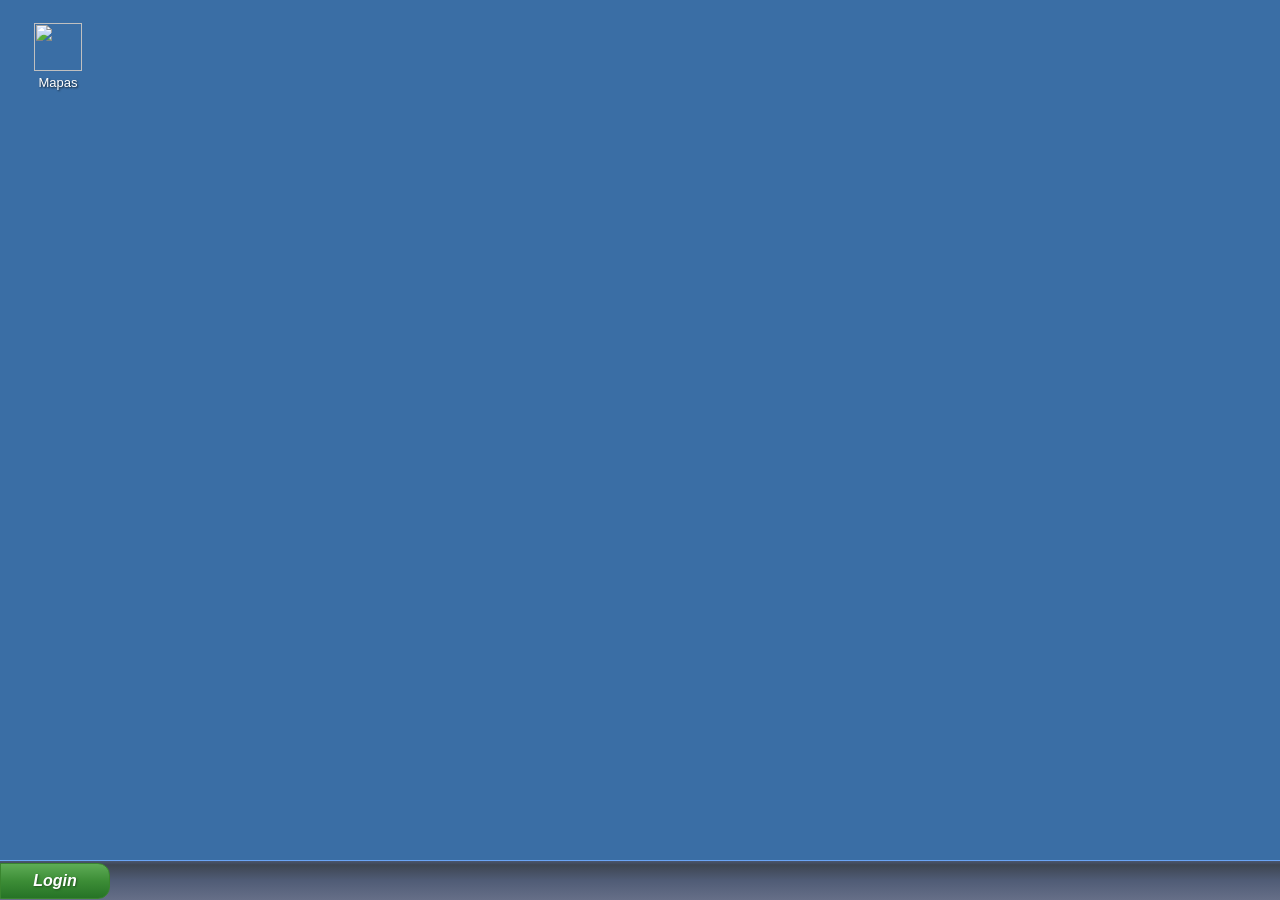
==== index.html @ 8f1b7f51 "Add files via upload" ====
<!DOCTYPE html>
<html lang="pt-br">
<head>
    <meta charset="UTF-8">
    <meta name="viewport" content="width=device-width, initial-scale=1.0, viewport-fit=cover">
    <title>Página inicial</title>
    <link rel="stylesheet" href="Teste/css/estilo.css">
</head>
<body>
    <main class="area-de-trabalho">
        <button id="atalho" class="atalho" type="button" aria-label="Abrir pasta Mapas">
            <img src="img/pasta.png" alt="" class="atalho__icone">
            <span class="atalho__nome">Mapas</span>
        </button>
    </main>

    <header class="barra-de-tarefas">
        <button class="botao-login" type="button">Login</button>
    </header>

    <script src="Teste/js/principal.js"></script>
</body>
</html>
---- Teste/css/estilo.css ----
/* ===== Reinício básico ===== */
* {
  margin: 0;
  padding: 0;
  box-sizing: border-box;
}

:root {
  --cor-fundo: #3a6ea5;
  --altura-barra: 40px;
}

html,
body {
  width: 100%;
  height: 100%;
}

body {
  min-height: 100vh;
  min-height: 100dvh; /* corrige a barra do navegador em celulares */
  overflow: hidden;
  background-color: var(--cor-fundo);
  font-family: Tahoma, Verdana, sans-serif;
}

/* ===== Área de trabalho ===== */
.area-de-trabalho {
  width: 100%;
  height: 100%;
  padding: 16px 16px calc(var(--altura-barra) + 16px);
  background-color: var(--cor-fundo);
}

/* ===== Atalho da pasta ===== */
.atalho {
  display: flex;
  flex-direction: column;
  align-items: center;
  gap: 4px;

  width: 84px;
  padding: 6px;

  background: transparent;
  border: 1px solid transparent;
  border-radius: 3px;
  color: white;
  font-size: 13px;
  text-shadow: 1px 1px 2px rgba(0, 0, 0, 0.7);
  cursor: pointer;
}

.atalho:hover,
.atalho:focus-visible {
  background-color: rgba(255, 255, 255, 0.2);
  border-color: rgba(255, 255, 255, 0.5);
  outline: none;
}

.atalho__icone {
  width: 48px;
  height: 48px;
  object-fit: contain;
}

/* ===== Barra de tarefas ===== */
.barra-de-tarefas {
  position: fixed;
  bottom: 0;
  left: 0;

  display: flex;
  align-items: center;

  width: 100%;
  height: var(--altura-barra);
  padding-bottom: env(safe-area-inset-bottom, 0px);

  background: linear-gradient(
    to bottom,
    #495670 0%,
    #3e4652 10%,
    #505c76 50%,
    #666f88 100%
  );
  border-top: 1px solid #6aa5f5;
}

.botao-login {
  height: 36px;
  min-width: 110px;
  padding: 0 10px;

  color: white;
  font-size: 16px;
  font-weight: bold;
  font-style: italic;

  background: linear-gradient(to bottom, #5eac56, #3c8d36 50%, #267326);
  border: 1px solid #39852f;
  border-radius: 0 12px 12px 0;

  cursor: pointer;
  text-shadow: 1px 1px 2px #245322;
}

.botao-login:focus-visible {
  outline: 2px solid white;
  outline-offset: -4px;
}

/* ===== Telas pequenas ===== */
@media (max-width: 480px) {
  .area-de-trabalho {
    padding: 10px 10px calc(var(--altura-barra) + 10px);
  }

  .atalho {
    width: 72px;
    font-size: 12px;
  }

  .atalho__icone {
    width: 40px;
    height: 40px;
  }

  .botao-login {
    min-width: 96px;
    font-size: 15px;
  }
}
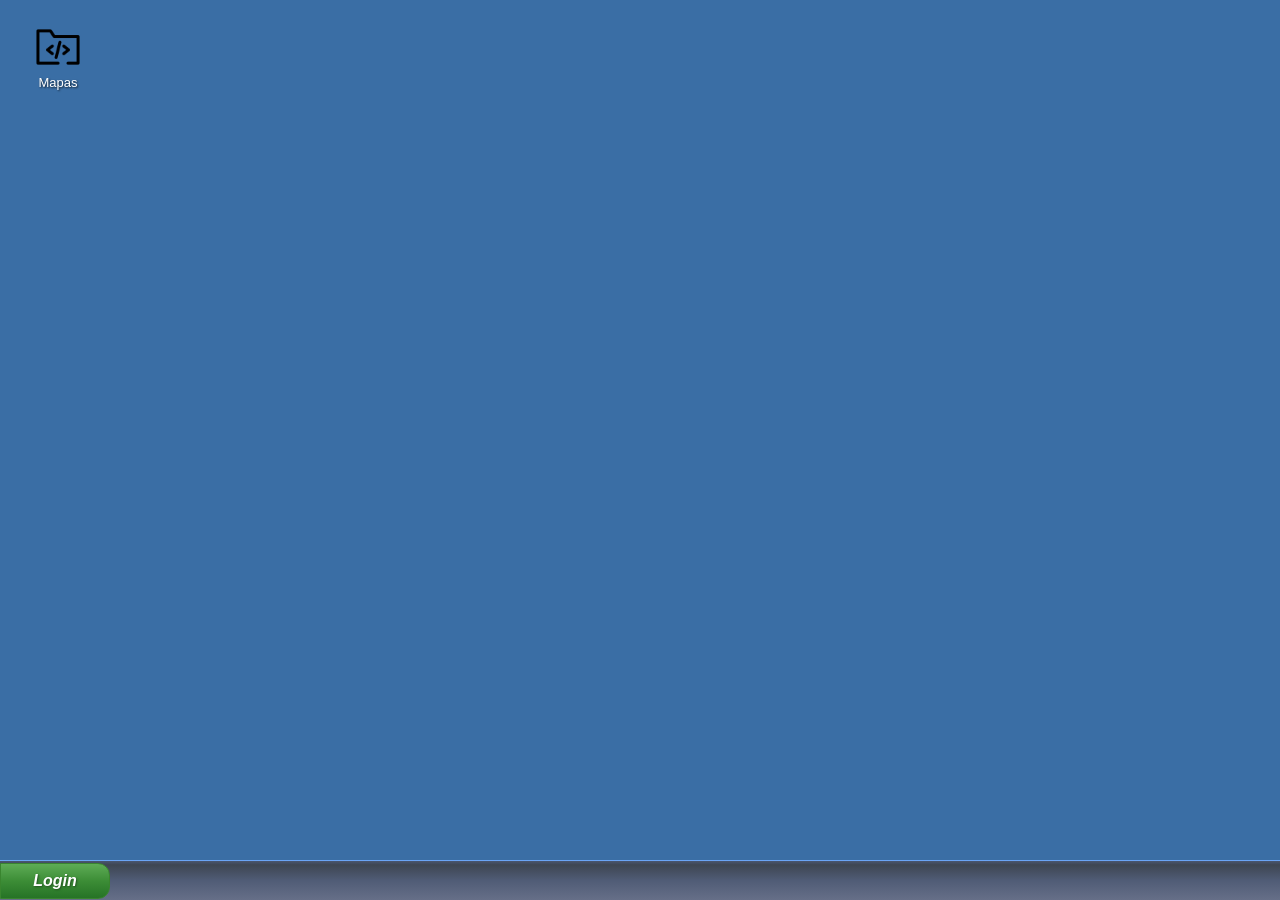
==== commit 727156cb: "teste1" ====
--- a/index.html
+++ b/index.html
@@ -9,7 +9,7 @@
 <body>
     <main class="area-de-trabalho">
         <button id="atalho" class="atalho" type="button" aria-label="Abrir pasta Mapas">
-            <img src="img/pasta.png" alt="" class="atalho__icone">
+            <img src="Teste/img/pasta.png" alt="" class="atalho__icone">
             <span class="atalho__nome">Mapas</span>
         </button>
     </main>
